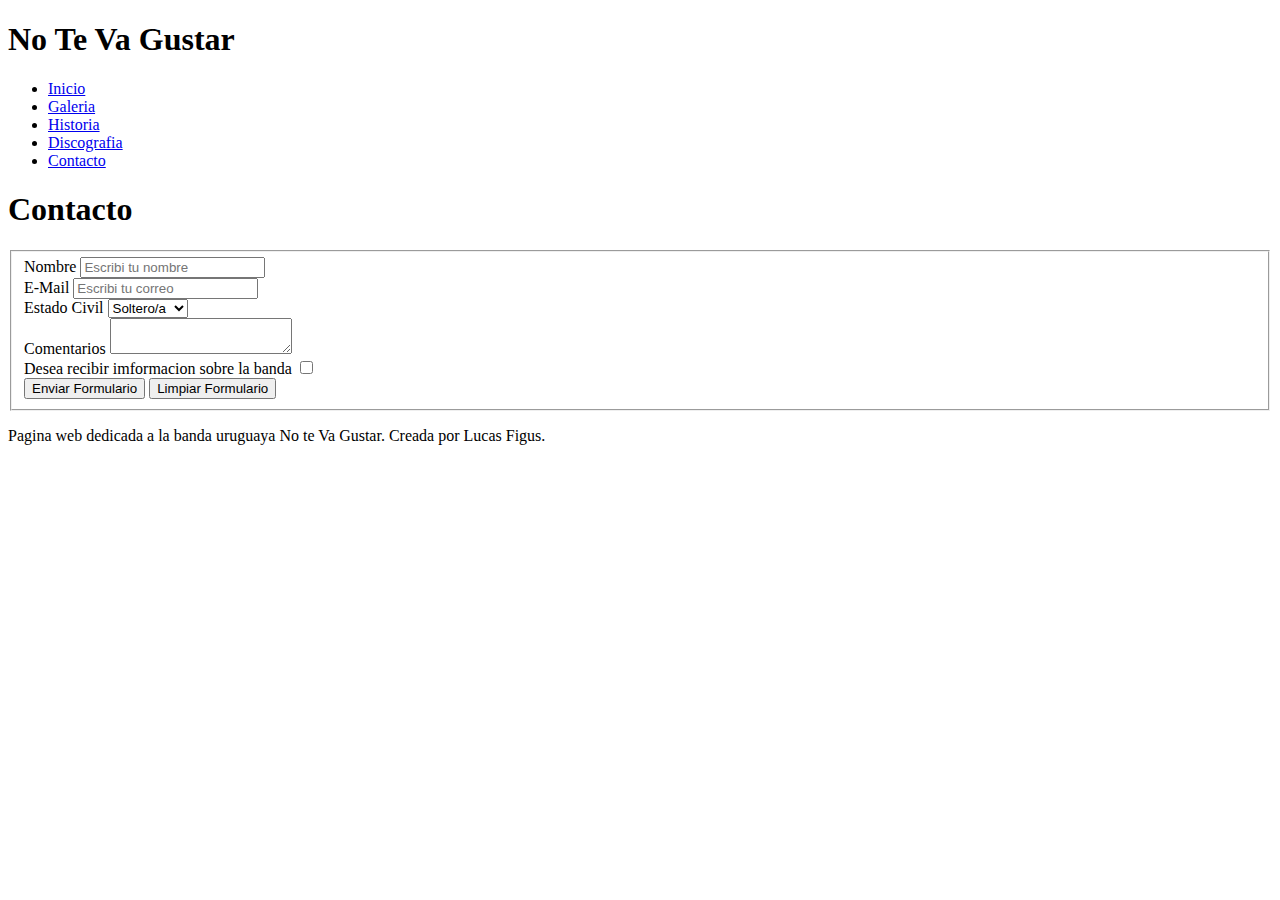
==== pages/contacto.html @ 08d49ad7 "pages hasta el desafio 3" ====
<!DOCTYPE html>
<html lang="es">
<head>
    <meta charset="UTF-8">
    <title>Contacto</title>
    <link rel="shortcut icon" href="../assets/img/logo2.jpg">
    <link rel="preconnect" href="https://fonts.googleapis.com">
    <link rel="preconnect" href="https://fonts.gstatic.com" crossorigin>
    <link href="https://fonts.googleapis.com/css2?family=Gloria+Hallelujah&family=Nunito+Sans:wght@600&display=swap" rel="stylesheet">
    <link rel="stylesheet" href="../css/estilos.css">
</head>
<body>
   <header>
        <div class="titulo">
            <h1>No Te Va Gustar</h1>
        </div>
        <nav>
            <ul>
                <li><a href="../index.html"> Inicio </a></li>
                <li><a href="./galeria.html"> Galeria </a></li>
                <li><a href="./historia.html"> Historia </a></li>
                <li><a href="./discografia.html"> Discografia </a></li>
                <li><a href="./contacto.html"> Contacto </a></li>
            </ul>
        </nav> 
   </header>

   <main>
      <h1>Contacto</h1> 
       <form>
           <div id="contacto">
           <fieldset>
                
           <label>Nombre</label>
           <input type="text" placeholder="Escribi tu nombre" name="Nombre" required /><br>
        
           <label>E-Mail</label>
           <input type="email" placeholder="Escribi tu correo" name="Email" required /><br>
       
            <label for="Estado civil">Estado Civil</label>
            <select name="Estado Civil" id="Estado civil">
                <option value="Soltero/a">Soltero/a</option>
                <option value="Casado/a">Casado/a</option>

            </select><br>
        
           <label>Comentarios</label>
           <textarea name="Comentarios"></textarea><br>
        
           <label>Desea recibir imformacion sobre la banda</label>
           <input type="checkbox" name="acepta" value="1" /><br>
               

           <input type="submit" value="Enviar Formulario"/>
           <input type="reset" value="Limpiar Formulario"/>

           </fieldset>
        </div>
            </form>


   </main>

   <footer>
    <p class="footer"> Pagina web dedicada a la banda uruguaya No te Va Gustar. Creada por Lucas Figus.</p>
   </footer>
</body>
</html>
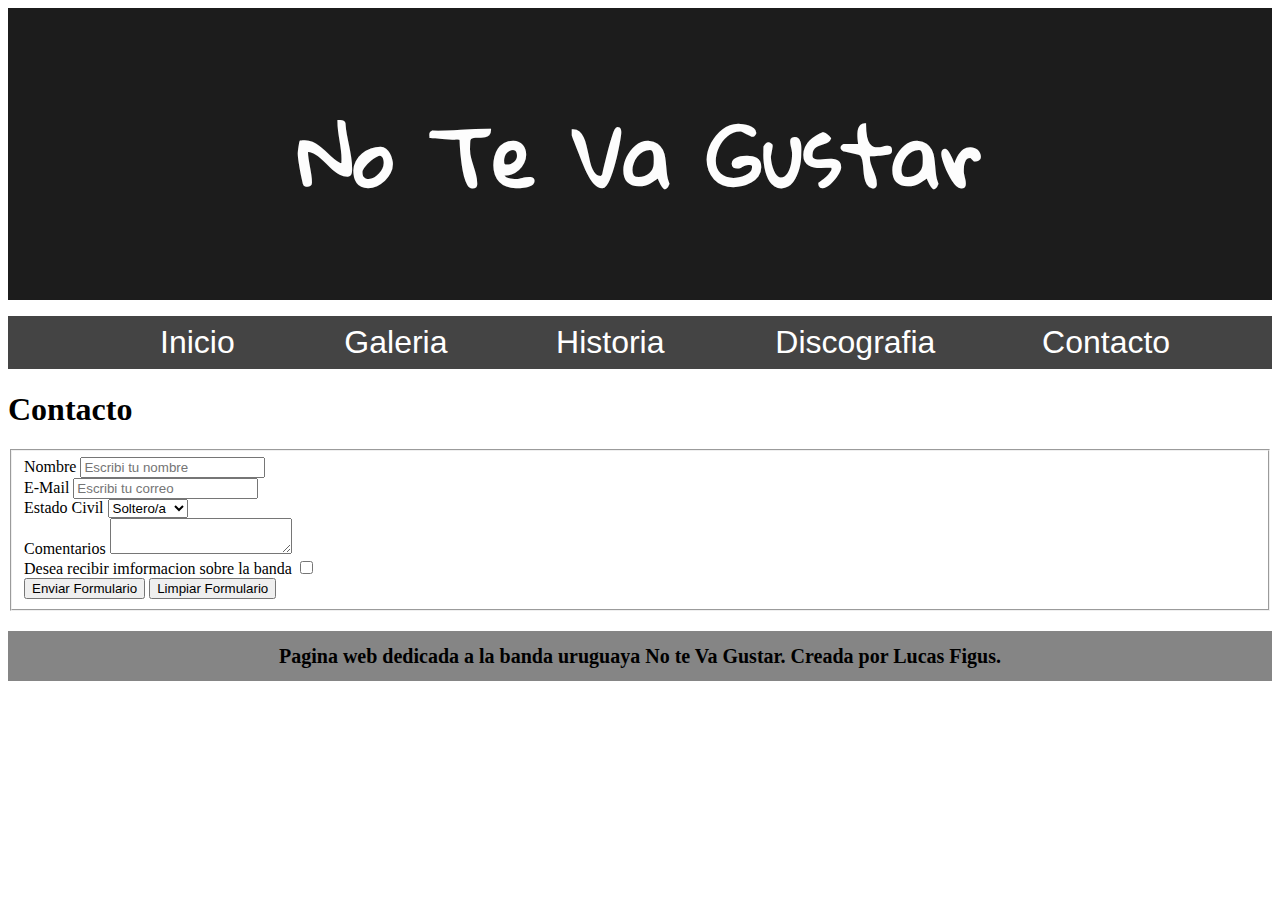
==== commit 6e6b5137: "agregada animacion al titulo" ====
--- a/pages/contacto.html
+++ b/pages/contacto.html
@@ -7,12 +7,13 @@
     <link rel="preconnect" href="https://fonts.googleapis.com">
     <link rel="preconnect" href="https://fonts.gstatic.com" crossorigin>
     <link href="https://fonts.googleapis.com/css2?family=Gloria+Hallelujah&family=Nunito+Sans:wght@600&display=swap" rel="stylesheet">
+    <link rel="stylesheet" href="https://cdnjs.cloudflare.com/ajax/libs/animate.css/4.1.1/animate.min.css"/>
     <link rel="stylesheet" href="../css/estilos.css">
 </head>
 <body>
    <header>
         <div class="titulo">
-            <h1>No Te Va Gustar</h1>
+            <h1 class="animate__animated animate__repeat-2 animate__bounce">No Te Va Gustar</h1>
         </div>
         <nav>
             <ul>
--- a/css/estilos.css
+++ b/css/estilos.css
@@ -0,0 +1,140 @@
+/* estilos para todas las pages*/
+nav ul {
+        display: flex;
+        list-style: none;
+        align-items: center;
+        justify-content: space-evenly;
+        background-color: rgb(68, 68, 68);
+    }
+nav ul li {
+    background: rgb(68, 68, 68);
+}    
+
+nav ul li a{
+        text-decoration: none;
+        color: white;
+        padding: 5%;
+        display: block;
+        font-family: Arial;
+        font-size: 200%;
+    }
+
+nav ul a:hover {
+        background-color: rgb(145, 121, 25);
+    } 
+
+
+h2,h3 {
+    font-family:Nunito Sans ;
+    font-size: 30px;
+}
+
+p {
+    line-height: 1.5;
+    font-family: Arial;
+    font-size: 20px;
+}
+.footer {
+    color: black;
+    background-color: rgb(133, 133, 133);
+    text-align: center;
+    padding: 10px;
+    font-size: 20px;
+    font-family: Georgia;
+    font-weight: 600; 
+}
+.titulo {
+    color: rgb(253, 253, 253);
+    background-color: rgba(0, 0, 0, 0.89);
+    padding: 1%;
+    text-align: center;
+    font-size: 40px;
+    font-family:Gloria Hallelujah ;
+    }
+ /* estilos para el index.html*/
+#aniversario {
+        height: 50%;
+        width: 95%;
+        padding: 1%;
+    }
+.conciertos {
+     margin-top: 5%;
+    }
+.GiraArg {
+    display: flex;
+    flex-direction: row;
+}
+
+#PieDePagina {
+    margin-top: 3%;
+}
+
+/* estilos pra galeria.html*/
+.Fotos {
+    display: grid;
+    grid-template-columns: 1fr 1fr;
+    grid-template-rows: 1fr 1fr;
+    align-items: center;
+    
+}
+
+/* estilos para historia.html*/
+#Historia {
+    text-align: center;
+    font-size: 30px;
+    font-family: Nunito Sans;
+    font-weight: 700;
+}
+.logo {
+    transition: transform 4s;
+}
+.logo:hover {
+    transform: rotate(360deg);
+}
+.FotoBio {
+        margin-left: 30%;
+        transition: transform 1s;
+}
+.FotoBio:hover {
+    transform: scale(1.1);
+}
+.Nombre {
+    display: grid;
+    grid-template-columns: 3fr 1fr;
+}
+
+@media screen and (max-width: 1199px) {
+    .FotoBio {
+        margin-left: 0%;
+    }
+    .GiraArg {
+        flex-direction: column;
+    }
+}
+
+@media screen and (max-width: 767px){
+    .ContainerIndex {
+
+        grid-template-columns: 100%;
+    }
+    .GiraArg {
+        flex-direction: column;
+    }
+    #fechas {
+        width: 95%;
+        height: 95%;
+    }
+    nav ul {
+      display: flex;
+      flex-direction: column;
+      justify-content: center;
+    }
+    .Nombre {
+      display: flex;
+      flex-direction: column;
+
+    }
+    .FotoBio {
+      display: none;
+    }
+}